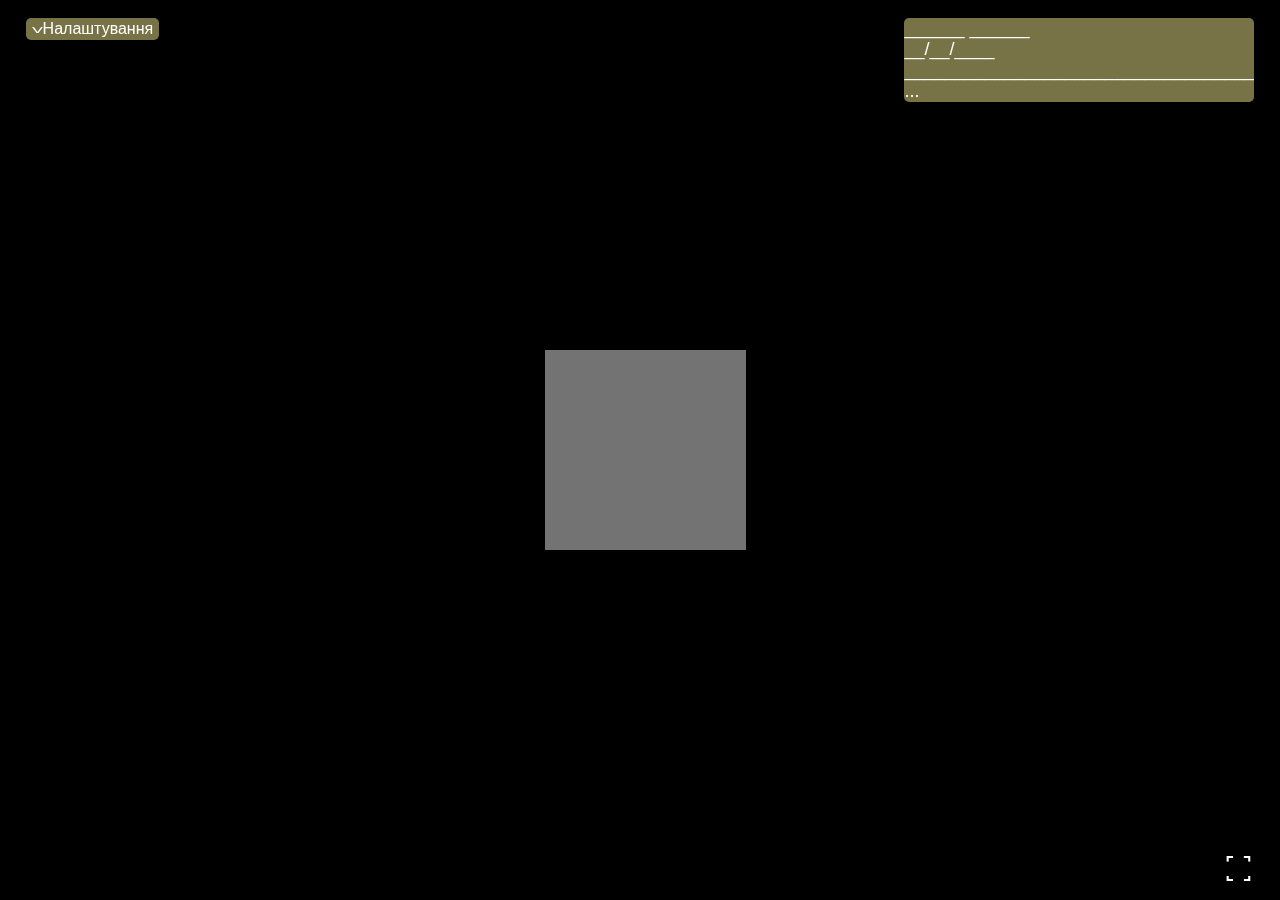
==== class_vignette/index.html @ 96a8dc52 "First try to host" ====
<!DOCTYPE html>
<html>
	<head>
		<meta charset="utf-8">
		<title>Віртуальна він'єтка Astdov</title>
		<link rel="stylesheet" href="./main.css">
		<script src="./engine.js"></script>
	</head>
	<body>
		<div id="settings-panel">
			<button id="settings_hide-hover" settings-hover="false">Налаштування</button>
			<div id="content" hide="true">
				<div class="section">
					<div class="header">Рушій</div>
					<div class="section-content">
						<label for="fov">Поле зору (<span id="fov-text" contenteditable="true"></span>) </label><input type="range" name="fov" id="fov" min="0" max="180"><br/>
						<label for="3d_camera">3D оберти </label><input type="checkbox" name="3d_camera" id="3d_camera"><br/>
						<label for="resolution-scale">Роздільна здатність </label><input type="number" name="resolution-scale" id="resolution-scale" placeholder="%" inputmode="numeric">
					</div>
				</div>
				<div class="section">
					<div class="header">Керування</div>
					<div class="section-content">
						<label for="forward">Вперед </label><input class="forward" name="forward" type="button" value="null"><br/>
						<label for="back">Назад </label><input class="back" name="back" type="button" value="null"><br/>
						<label for="left">Ліво </label><input class="left" name="left" type="button" value="null"><br/>
						<label for="right">Право </label><input class="right" name="right" type="button" value="null"><br/>
						<label for="speed">Швидкість </label><input type="number" name="speed" id="speed" placeholder="м/с" inputmode="numeric"><br/>
						<label for="y-invert">Y інвертування миші </label><input type="checkbox" name="y-invert" id="y-invert"><br/>
						<label for="y-invert">X інвертування миші </label><input type="checkbox" name="x-invert" id="x-invert"><br/>
					</div>
				</div>
				<!--div class="section">
					<div class="header">Інтерфейс</div>
					<div class="section-content">
						<label for="theme">Тема </label><input type="button" value="null" id="theme"><br/>
						<label for="gui-fx">Візуальні ефекти </label><input type="checkbox" name="" id="gui-fx"><br/>
					</div>
				</div-->
				<div class="section">
					<div class="header">Про розробника</div>
					<div class="section-content">
						<a href="https:\\valeraspaces.github.io" id="valera_link" target="_blank">Веб сторінка</a><br/>
						<span>Astdov (Валерій Обідець) @2024</span><br/>
					</div>
				</div>
				<div class="section">
					<div class="header">Застосунок</div>
					<div class="section-content">
						<button id="removeSettings">Скидання налаштувань</button><br/>
					</div>
				</div>
			</div>
		</div>
		<button id="allow_fullscreen">
			<div id="a">˹</div>
			<div id="b">˺</div>
			<div id="c">˻</div>
			<div id="d">˼</div>
		</button>
		<div id="hint"></div>
		<div id="info-panel">
			<div id="base_info">
				<div id="name">______ ______</div>
				<div id="birth">__/__/____</div>
			</div>
			<div id="details">___________________________________________________________________</div>
			<span id="more">...</span>
		</div>
		<canvas id="output"></canvas>
		<script src="./main.js"></script>
		<script src="./gui.js"></script>
	</body>
</html>
---- class_vignette/main.css ----
html {
    background-color: black;
    color: white;
    font-family: Arial, Helvetica, sans-serif;
    font-size: 18px;
    user-select: none;
}
#output {
    position: absolute;
    z-index: -1;
    top: 0; left: 0;
    width: 100%; height: 100%;
}
#settings-panel, #info-panel{
    position: fixed;
    top: 2%;
    background-color: rgba(240, 230, 140, 0.5);
    border-radius: 5px;
    backdrop-filter: blur(5px);
    max-height: 96vh;
    max-width: 300px;
    overflow: hidden;
    box-shadow: 0px 1px 2px rgba(0, 0, 0, 0.5);
}
#settings-panel {
    left: 2%;
}
#info-panel {
    right: 2%;
    max-width: 350px;
}
#settings-panel #content {
    max-height: 80vh;
    max-width: 100%;
    transition: max-height 1s linear, max-width 1s linear;
    overflow-x: hidden;
    overflow-y: auto;
}
#settings-panel #content[hide="true"] {
    overflow: hidden;
    max-height: 0px;
    max-width: 0px;
    display: none;
}
#settings-panel #content .section {
    margin: 15px 15px 15px 15px;
}
#settings-panel #content .header {
    font-size: 3vh;
}
#settings-panel #content .section-content {
    margin-left: 1vh;
    padding-left: 1vh;
    border: 0 solid transparent;
    border-left: 3px solid white;
    border-style: dotted;
}
#settings-panel #content .section input[type="text"], #settings-panel #content .section input[type="number"]{
    background-color: transparent;
    color: white;
    border: 0;
    border-radius: 2px;
    border-bottom: 2px solid white;
    font-family: Arial, Helvetica, sans-serif;
    font-size: medium;
}
#settings-panel #content .section input[type="text"]:focus, #settings-panel #content .section input[type="number"]:focus{
    background-color: white;
    color: black;
    border: 0;
    border-radius: 2px;
    border-bottom: 2px solid black;
    font-family: Arial, Helvetica, sans-serif;
    font-size: medium;
}
#settings-panel #content .section input[type="range"] {
    height: 1vh;
}
button, #settings-panel #content .section input[type="button"] {
    border: 2px solid white;
    border-radius: 5px;
    background-color: transparent;
    color: white;
    font-family: Arial, Helvetica, sans-serif;
    font-size: medium;
    transition: background-color 0.5s linear;
}
@media(hover: hover) {
    button:hover, #settings-panel #content .section input[type="button"]:hover {
        color: black;
        background-color: white;
    }
}
button:active, #settings-panel #content .section input[type="button"]:active {
    transition: background-color 0ms linear;
    background-color: rgb(100, 100, 100);
    color: white;
}
#settings-panel #content .section #speed {
    width: fit-content;
    min-width: 2vh;
}
#settings-panel #content .section button, #settings-panel #content .section input[type="button"] {
    margin: 2px;
}
#settings-panel #content .section #fov-text {
    user-select: all;
}
#settings-panel #content .section #fov-text::after {
    content: "°";
}
#settings_hide-hover {
    background-color: transparent;
    width: calc(100% - 8px);
    text-align: center;
    border: 0;
    margin: 0;
    transition: border-radius 1s linear, margin 1s ease-in-out, padding 1s ease-in-out, font-size 1s ease-in-out;
}
#settings_hide-hover::before {
    transform: scaleY(-0.5);
}
#settings_hide-hover[settings-hover="true"]::before {
    transform: scaleY(0.5);
}
#settings_hide-hover[settings-hover="true"]::before, #settings_hide-hover::before {
    float: left;
    content: "ᐱ ";
    transition: transform 1s linear;
}
@keyframes hide-hover_indicator_hidding {
    0% {
        transform: scaleY(-0.5);
    }
    50% {
        transform: scaleY(-0.75);
    }
    100% {
        transform: scaleY(-0.5);
    }
}
@keyframes hide-hover_indicator_hovering {
    0% {
        transform: scaleY(0.5);
    }
    50% {
        transform: scaleY(0.75);
    }
    100% {
        transform: scaleY(0.5);
    }
}
#settings_hide-hover[settings-hover="true"]:hover::before{
    animation: hide-hover_indicator_hovering 1s ease;
}
#settings_hide-hover:hover::before{
    animation: hide-hover_indicator_hidding 1s ease;
}
#settings_hide-hover[settings-hover="true"] {
    font-size: larger;
    margin: 4px 4px 0px 4px;
    padding: 10px;
    border-radius: 10px;
}
@media(hover: hover) {
    #settings_hide-hover[settings-hover="true"]:hover, #settings_hide-hover:hover {
        background-color: rgba(32, 32, 32, 0.8);
        color: white;
    }
}
#settings_hide-hover[settings-hover="true"]:active, #settings_hide-hover:active {
    background-color: rgba(75, 75, 75, 0.8);
    color: white;
}
#settings_hide-hover[settings-hover="false"] {
    width: fit-content;
    height: fit-content;
}
#allow_fullscreen {
    border: 0;
    font-size: 32px;
    position: fixed;
    bottom: 2%;
    right: 2%;
    width: 32px;
    height: 32px;
    overflow: hidden;
}
#allow_fullscreen div {
    text-shadow: 0 0 2px rgba(0, 0, 0, 0.5);
    transition: text-shadow 1s linear;
    position: absolute;
}
#allow_fullscreen #a {
    top: 0; left: 2px;
}
#allow_fullscreen #b {
    top: 0; right: 2px;
}
#allow_fullscreen #c {
    bottom: 0; left: 2px;
}
#allow_fullscreen #d {
    bottom: 0; right: 2px;
}
@keyframes allow_fullscreen-hover {
    0% {
        transform: scale(1);
    }
    25% {
        transform: scale(1.5);
    }
    50% {
        transform: scale(1);
    }
    75% {
        transform: scale(0.5);
    }
    100% {
        transform: scale(1);
    }
}
@media(hover: hover) {
    #allow_fullscreen:hover div {
        animation: allow_fullscreen-hover 1s ease;
        text-shadow: 0 0 2px rgba(255, 255, 255, 0.5);
    }
}
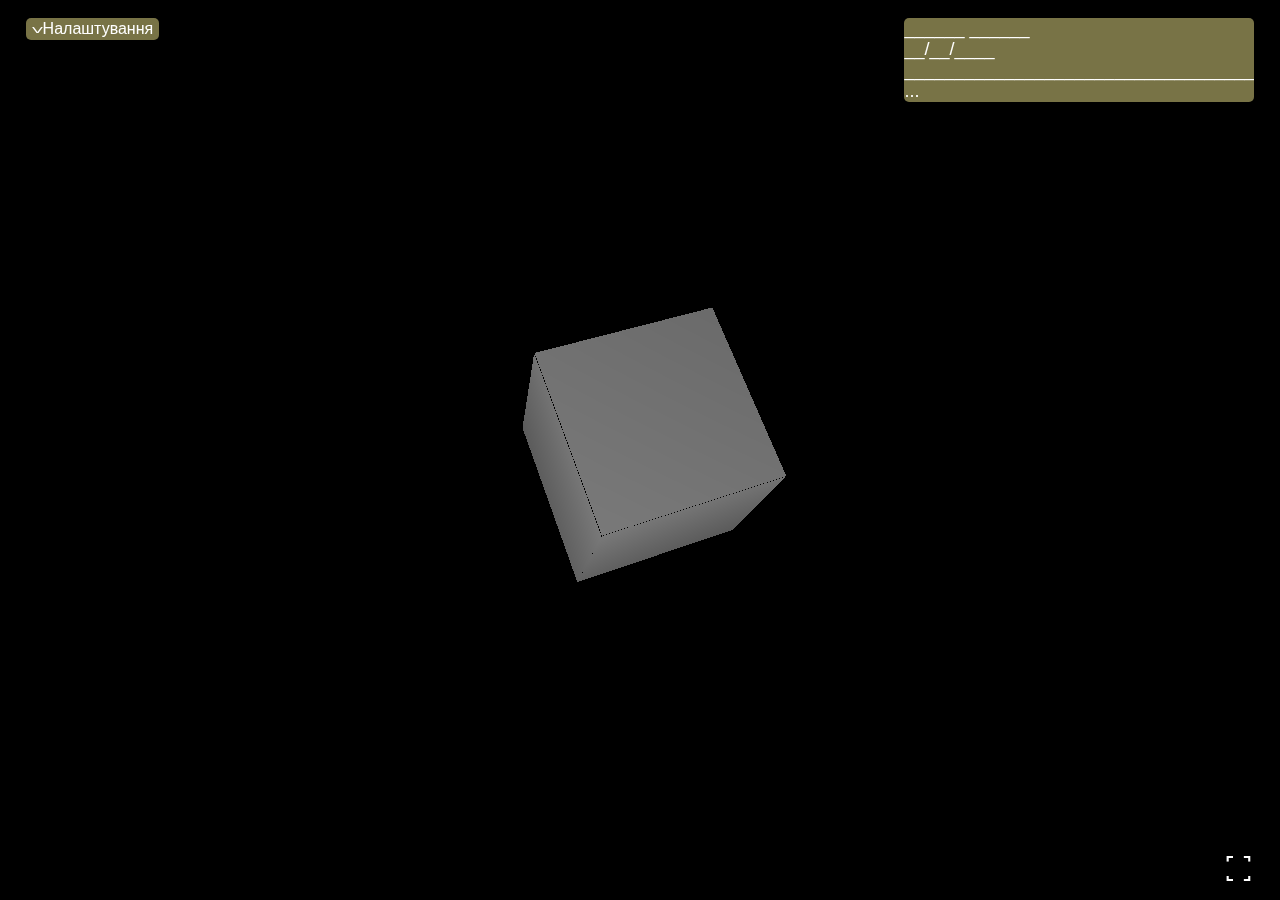
==== commit a04e6aed: "Update index.html" ====
--- a/class_vignette/index.html
+++ b/class_vignette/index.html
@@ -8,7 +8,7 @@
 	</head>
 	<body>
 		<div id="settings-panel">
-			<button id="settings_hide-hover" settings-hover="false">Налаштування</button>
+			<button id="settings_hide-hover" settings-hover="false">Налаштування <span id="fps_meter" style="red"></span></button>
 			<div id="content" hide="true">
 				<div class="section">
 					<div class="header">Рушій</div>
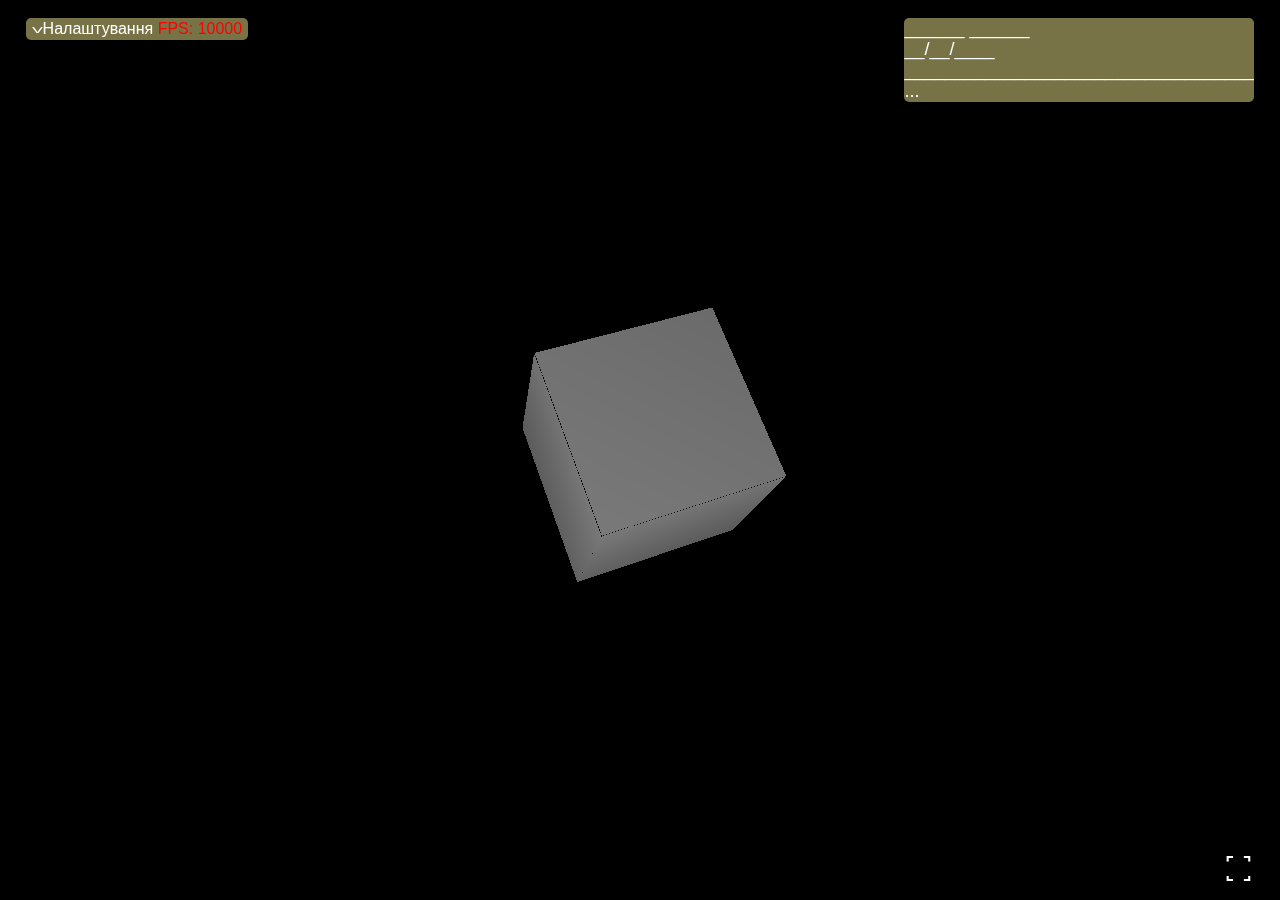
==== commit 42bdc954: "Update index.html" ====
--- a/class_vignette/index.html
+++ b/class_vignette/index.html
@@ -8,7 +8,7 @@
 	</head>
 	<body>
 		<div id="settings-panel">
-			<button id="settings_hide-hover" settings-hover="false">Налаштування <span id="fps_meter" style="red"></span></button>
+			<button id="settings_hide-hover" settings-hover="false">Налаштування <span id="fps_meter" style="color: red"></span></button>
 			<div id="content" hide="true">
 				<div class="section">
 					<div class="header">Рушій</div>
